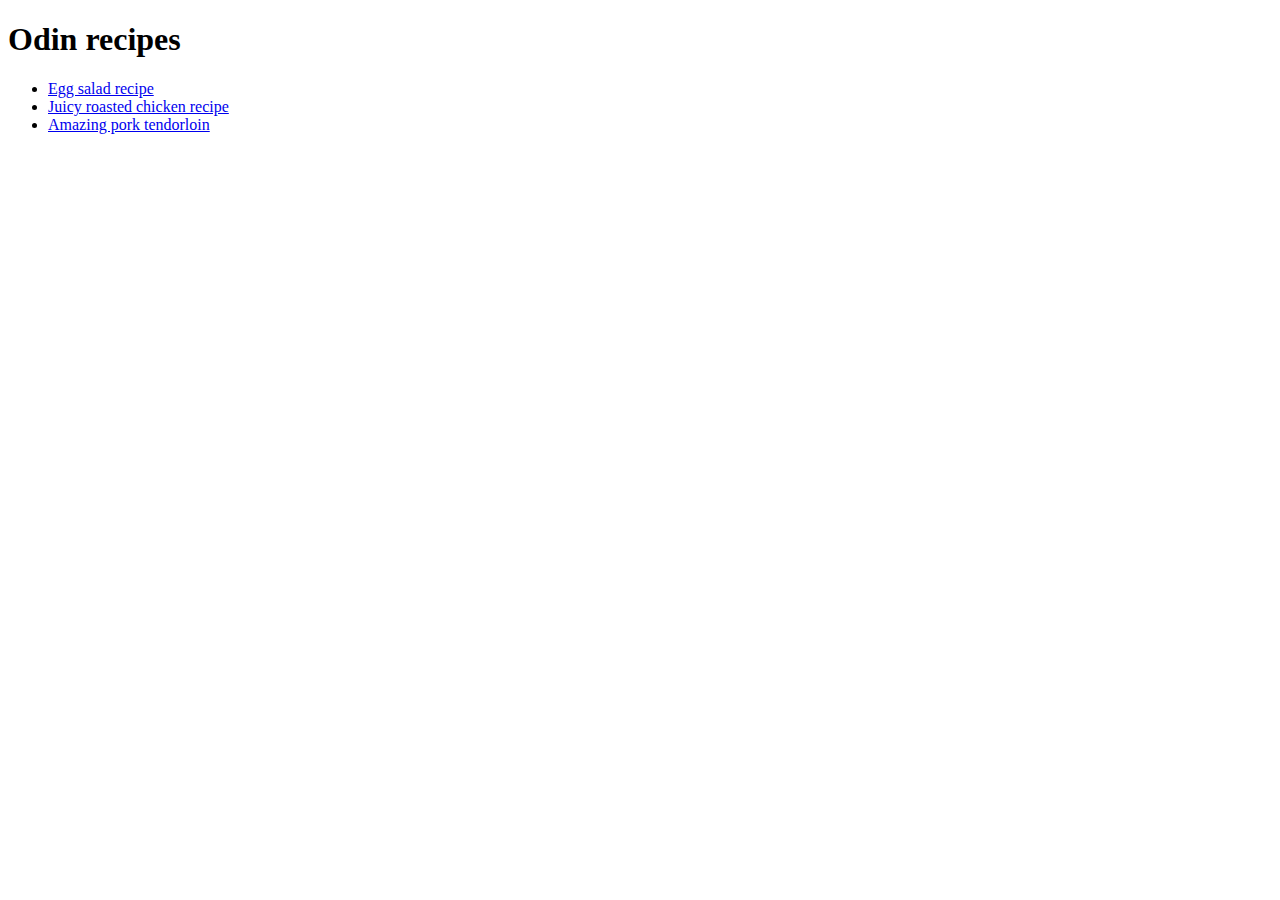
==== index.html @ 89b31ffd "Created index.html,images and recipe directories" ====
<!DOCTYPE html>
<html lang="en">
  <head>
    <meta charset="UTF-8" />
    <meta http-equiv="X-UA-Compatible" content="IE=edge" />
    <meta name="viewport" content="width=device-width, initial-scale=1.0" />
    <title>Odin recipe project</title>
  </head>
  <body>
    <h1>Odin recipes</h1>
    <ul>
      <li><a href="recipes/egg_salad.html">Egg salad recipe</a></li>
      <li>
        <a href="recipes/juicy_roasted_chicken.html"
          >Juicy roasted chicken recipe</a
        >
      </li>
      <li>
        <a href="recipes/pork_tendorloin.html">Amazing pork tendorloin</a>
      </li>
    </ul>
  </body>
</html>
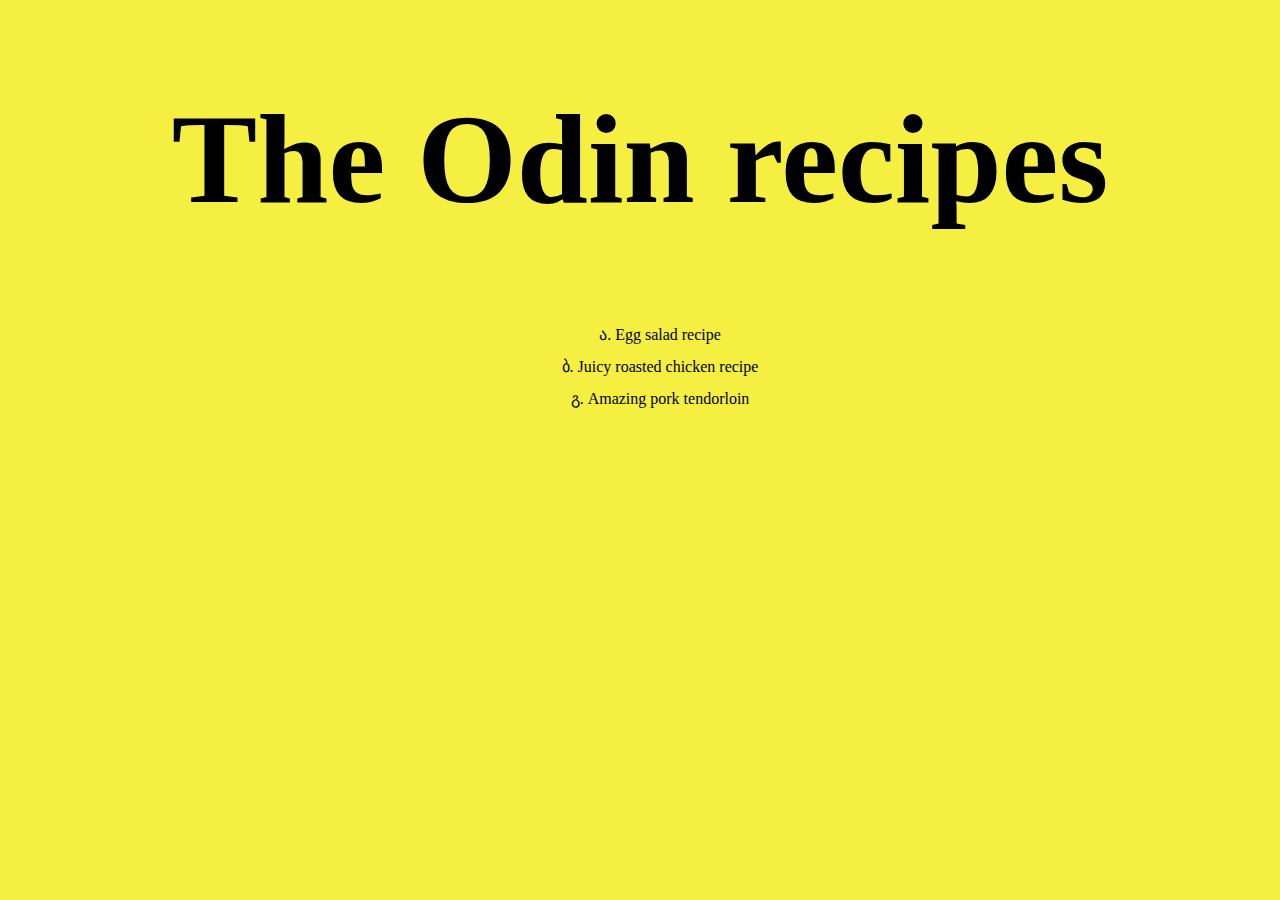
==== commit c7b32398: "Styled the recipe pages thus texting my css knowlege so far learned" ====
--- a/index.html
+++ b/index.html
@@ -5,10 +5,11 @@
     <meta http-equiv="X-UA-Compatible" content="IE=edge" />
     <meta name="viewport" content="width=device-width, initial-scale=1.0" />
     <title>Odin recipe project</title>
+    <link rel="stylesheet" href="/styles.css" />
   </head>
   <body>
-    <h1>Odin recipes</h1>
-    <ul>
+    <h1 class="main-heading" id="first-page-heading">The Odin recipes</h1>
+    <ul class="first-page-list">
       <li><a href="recipes/egg_salad.html">Egg salad recipe</a></li>
       <li>
         <a href="recipes/juicy_roasted_chicken.html"
--- a/styles.css
+++ b/styles.css
@@ -0,0 +1,29 @@
+body {
+  background-color: #f5ef42;
+  color: #000000;
+}
+
+img {
+  height: auto;
+  width: 30%;
+}
+.heading {
+  font-family: "Times New Roman", Times, serif;
+}
+.sub-heading {
+  font-family: Georgia, "Times New Roman", Times, serif;
+}
+a {
+  text-decoration: none;
+  color: #000000;
+  line-height: 2rem;
+}
+#first-page-heading {
+  font-size: 8rem;
+  text-align: center;
+}
+.first-page-list {
+  text-align: center;
+  list-style: georgian;
+  list-style-position: inside;
+}
